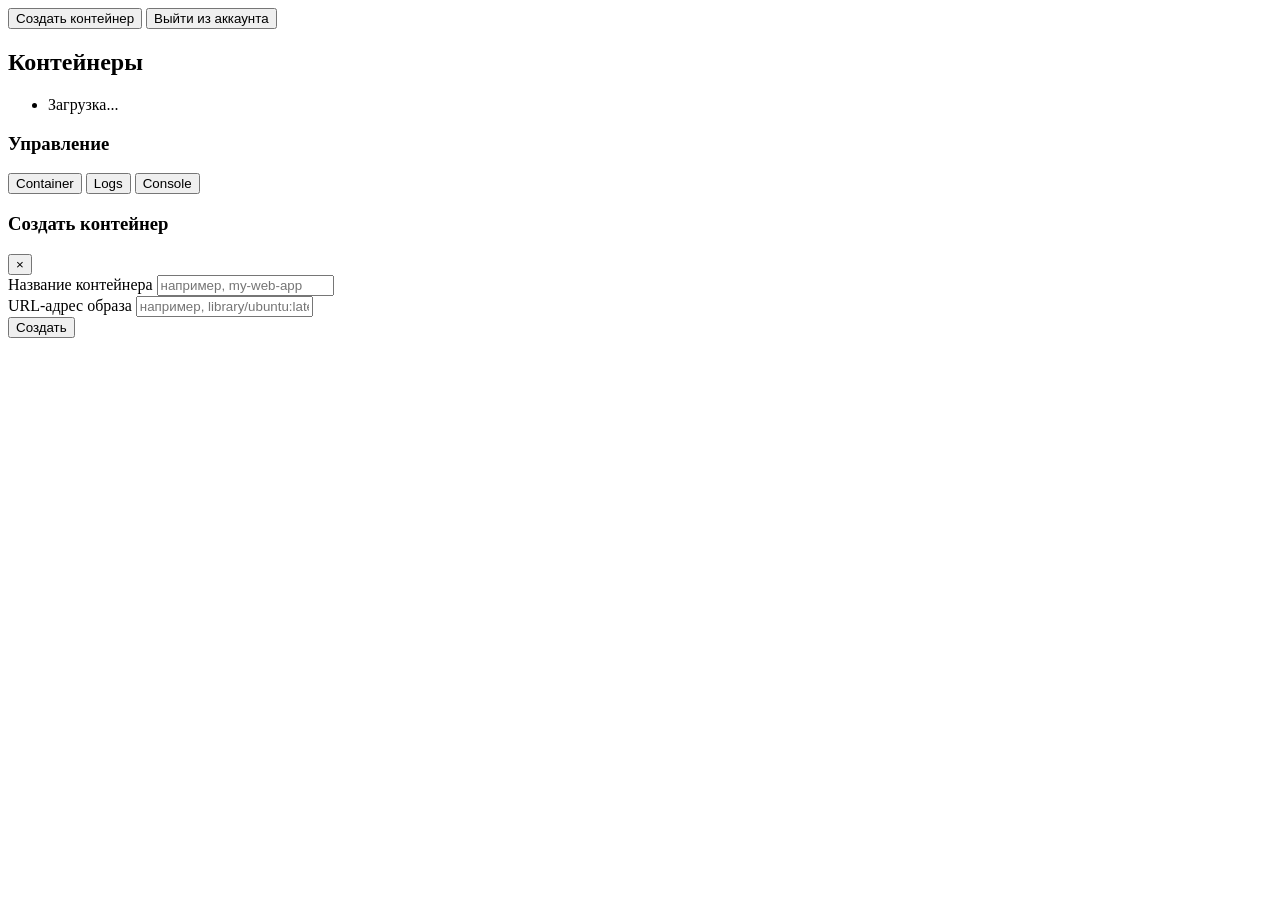
==== frontend/index.html @ e6f684a8 "qqqwww" ====
<!DOCTYPE html>
<html lang="ru">
<head>
    <meta charset="UTF-8">
    <title>Docker Controller</title>
    <link rel="stylesheet" href="/static/css/style.css">
    <link rel="icon" type="image/x-icon" href="/favicon.ico">
</head>
<body>

    <!-- Шапка сайта -->
    <header class="main-header">
        <button id="btn-create" class="btn btn-success">Создать контейнер</button>
        <button id="btn-logout" class="btn btn-danger">Выйти из аккаунта</button>
    </header>

    <!-- Основной контент -->
    <div class="main-layout">
        <!-- Левый столбец: Список контейнеров -->
        <aside class="sidebar">
            <h2>Контейнеры</h2>
            <ul id="containers-list" class="list-group">
                <!-- Сюда JavaScript добавит контейнеры -->
                <li class="loading">Загрузка...</li>
            </ul>
        </aside>

        <!-- Правый столбец: Кнопки управления (появляется при клике) -->
        <main id="control-panel" class="control-panel hidden">
            <h3 id="selected-container-title">Управление</h3>
            <div class="control-actions">
                <button id="btn-container" class="btn btn-primary">Container</button>
                <button id="btn-logs" class="btn btn-primary">Logs</button>
                <button id="btn-console" class="btn btn-primary">Console</button>
            </div>

        </main>
    </div>

    <!-- Модальное окно создания контейнера -->
    <div id="modal-create" class="modal-overlay hidden">
        <div class="modal-window">
            <div class="modal-header">
                <h3>Создать контейнер</h3>
                <button id="btn-modal-close" class="btn-close">&times;</button>
            </div>
            <div class="modal-body">
                <!-- Блок для имени контейнера -->
                <div class="form-group">
                    <label for="input-name">Название контейнера</label>
                    <input type="text" id="input-name" placeholder="например, my-web-app">
                </div>

                <!-- Блок для URL образа -->
                <div class="form-group">
                    <label for="input-url">URL-адрес образа</label>
                    <input type="text" id="input-url" placeholder="например, library/ubuntu:latest">
                </div>

                <!-- Блок вывода ошибки (только один) -->
                <div id="modal-error" class="error-message hidden"></div>
            </div>

            <div class="modal-footer">
                <button id="btn-modal-submit" class="btn btn-success">Создать</button>
            </div>
        </div>
    </div>

    <!-- Подключение логики -->
    <script src="/static/js/request.js"></script>
    <script src="/static/js/main.js"></script>
</body>
</html>
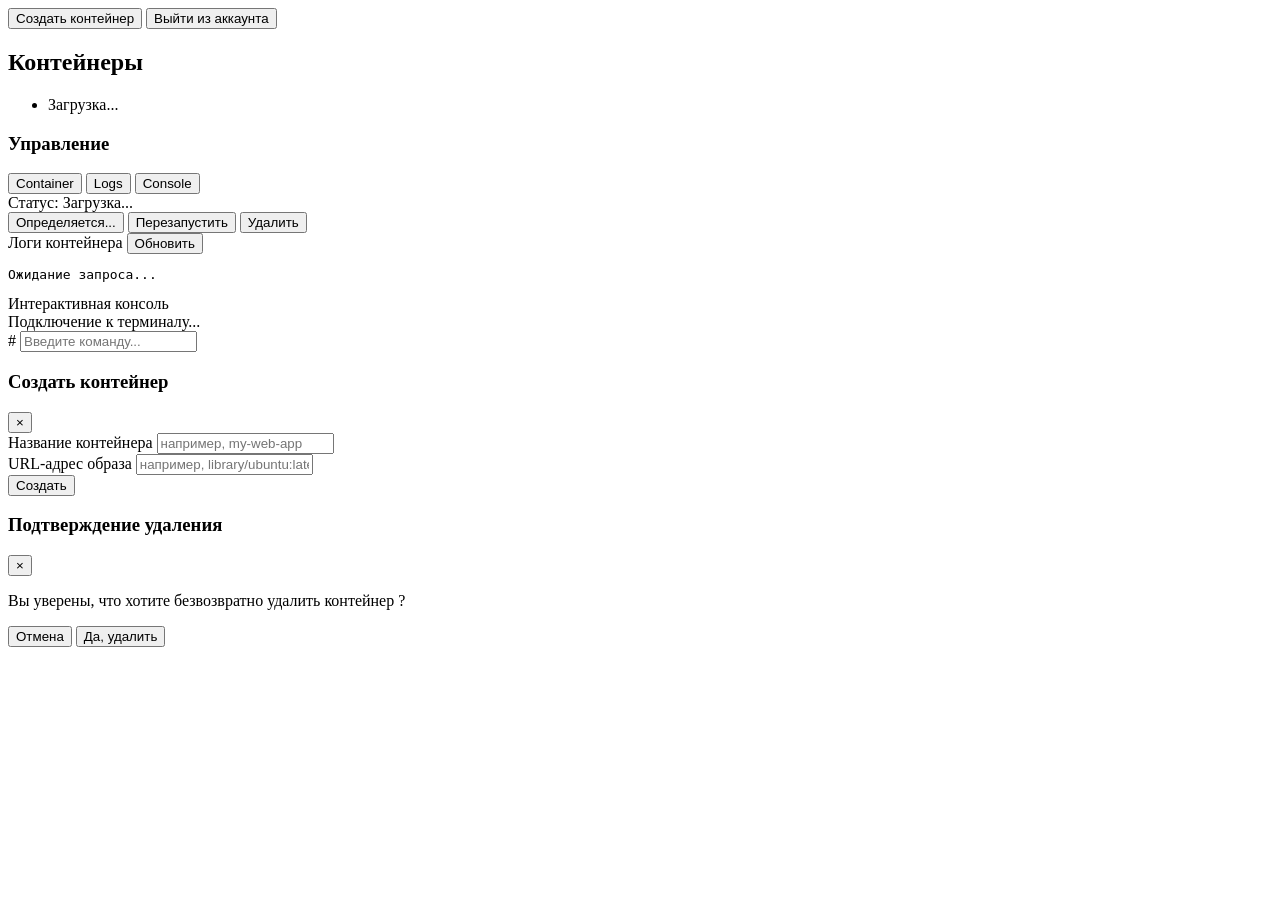
==== commit 68d73f01: "extended version" ====
--- a/frontend/index.html
+++ b/frontend/index.html
@@ -2,73 +2,122 @@
 <html lang="ru">
 <head>
     <meta charset="UTF-8">
+    <meta name="viewport" content="width=device-width, initial-scale=1.0">
     <title>Docker Controller</title>
     <link rel="stylesheet" href="/static/css/style.css">
     <link rel="icon" type="image/x-icon" href="/favicon.ico">
 </head>
 <body>
 
-    <!-- Шапка сайта -->
     <header class="main-header">
-        <button id="btn-create" class="btn btn-success">Создать контейнер</button>
-        <button id="btn-logout" class="btn btn-danger">Выйти из аккаунта</button>
+        <button id="btn-create" class="btn btn-success" type="button">Создать контейнер</button>
+        <button id="btn-logout" class="btn btn-danger" type="button">Выйти из аккаунта</button>
     </header>
 
-    <!-- Основной контент -->
     <div class="main-layout">
-        <!-- Левый столбец: Список контейнеров -->
         <aside class="sidebar">
             <h2>Контейнеры</h2>
             <ul id="containers-list" class="list-group">
-                <!-- Сюда JavaScript добавит контейнеры -->
                 <li class="loading">Загрузка...</li>
             </ul>
         </aside>
 
-        <!-- Правый столбец: Кнопки управления (появляется при клике) -->
-        <main id="control-panel" class="control-panel hidden">
+        <!-- ИСПРАВЛЕНО: Удален первый дублирующийся блок, оставлен только этот, полный -->
+        <main id="control-panel" class="control-panel hidden" aria-hidden="true">
             <h3 id="selected-container-title">Управление</h3>
-            <div class="control-actions">
-                <button id="btn-container" class="btn btn-primary">Container</button>
-                <button id="btn-logs" class="btn btn-primary">Logs</button>
-                <button id="btn-console" class="btn btn-primary">Console</button>
+            
+            <nav class="control-tabs">
+                <button id="btn-tab-container" class="btn btn-tab active" type="button">Container</button>
+                <button id="btn-tab-logs" class="btn btn-tab" type="button">Logs</button>
+                <button id="btn-tab-console" class="btn btn-tab" type="button">Console</button>
+            </nav>
+
+            <div class="tab-content">
+                <!-- 1. Панель управления контейнером -->
+                <section id="pane-container" class="pane">
+                    <div class="status-block">
+                        <span>Статус:</span>
+                        <span id="container-status" class="status-badge">Загрузка...</span>
+                    </div>
+                    <div class="action-zone">
+                        <button id="btn-action-toggle" class="btn" type="button">Определяется...</button>
+                        <button id="btn-action-restart" class="btn btn-warning" type="button">Перезапустить</button>
+                        <button id="btn-action-delete" class="btn btn-danger" type="button">Удалить</button>
+                    </div>
+                </section>
+
+                <!-- 2. Панель Логов -->
+                <section id="pane-logs" class="pane hidden" aria-hidden="true">
+                    <div class="terminal-header">
+                        <span>Логи контейнера</span>
+                        <button id="btn-refresh-logs" class="btn btn-secondary btn-sm" type="button">Обновить</button>
+                    </div>
+                    <pre id="logs-output" class="terminal-viewer">Ожидание запроса...</pre>
+                </section>
+
+                <!-- 3. Панель Консоли -->
+                <section id="pane-console" class="pane hidden" aria-hidden="true">
+                    <div class="terminal-header">Интерактивная консоль</div>
+                    <div class="terminal-viewer console-wrapper">
+                        <div id="console-output">Подключение к терминалу...</div>
+                        <div class="console-input-line">
+                            <span class="prompt">#</span>
+                            <input type="text" id="input-console" placeholder="Введите команду..." autocomplete="off">
+                        </div>
+                    </div>
+                </section>
             </div>
-
         </main>
     </div>
 
-    <!-- Модальное окно создания контейнера -->
-    <div id="modal-create" class="modal-overlay hidden">
-        <div class="modal-window">
-            <div class="modal-header">
-                <h3>Создать контейнер</h3>
-                <button id="btn-modal-close" class="btn-close">&times;</button>
-            </div>
+    <!-- Модальное окно: Создание -->
+    <div id="modal-create" class="modal-overlay hidden" role="dialog" aria-modal="true" aria-labelledby="modal-title" aria-hidden="true">
+        <section class="modal-window">
+            <header class="modal-header">
+                <h3 id="modal-title">Создать контейнер</h3>
+                <button id="btn-modal-close" class="btn-close" type="button" aria-label="Закрыть модальное окно">&times;</button>
+            </header>
+            
             <div class="modal-body">
-                <!-- Блок для имени контейнера -->
                 <div class="form-group">
                     <label for="input-name">Название контейнера</label>
-                    <input type="text" id="input-name" placeholder="например, my-web-app">
+                    <input type="text" id="input-name" placeholder="например, my-web-app" required>
                 </div>
 
-                <!-- Блок для URL образа -->
                 <div class="form-group">
                     <label for="input-url">URL-адрес образа</label>
-                    <input type="text" id="input-url" placeholder="например, library/ubuntu:latest">
+                    <input type="text" id="input-url" placeholder="например, library/ubuntu:latest" required>
                 </div>
 
-                <!-- Блок вывода ошибки (только один) -->
-                <div id="modal-error" class="error-message hidden"></div>
+                <div id="modal-error" class="error-message hidden" role="alert"></div>
             </div>
 
-            <div class="modal-footer">
-                <button id="btn-modal-submit" class="btn btn-success">Создать</button>
-            </div>
-        </div>
+            <footer class="modal-footer">
+                <button id="btn-modal-submit" class="btn btn-success" type="button">Создать</button>
+            </footer>
+        </section>
     </div>
 
-    <!-- Подключение логики -->
-    <script src="/static/js/request.js"></script>
-    <script src="/static/js/main.js"></script>
+    <!-- Модальное окно: Удаление -->
+    <div id="modal-delete" class="modal-overlay hidden" role="dialog" aria-modal="true" aria-labelledby="modal-delete-title" aria-hidden="true">
+        <section class="modal-window">
+            <header class="modal-header">
+                <h3 id="modal-delete-title">Подтверждение удаления</h3>
+                <!-- ИСПРАВЛЕНО: Изменено id с btn-delete-close на соответствие скрипту btn-delete-close -->
+                <button id="btn-delete-close" class="btn-close" type="button" aria-label="Отмена">&times;</button>
+            </header>
+            <div class="modal-body">
+                <p>Вы уверены, что хотите безвозвратно удалить контейнер <strong id="delete-container-name"></strong>?</p>
+                <div id="modal-delete-error" class="error-message hidden" role="alert"></div>
+            </div>
+            <footer class="modal-footer" style="gap: 10px;">
+                <button id="btn-delete-cancel" class="btn btn-secondary" type="button">Отмена</button>
+                <button id="btn-delete-confirm" class="btn btn-danger" type="button">Да, удалить</button>
+            </footer>
+        </section>
+    </div>
+
+    <script src="/static/js/request.js" defer></script>
+    <script src="/static/js/main.js" defer></script>
 </body>
 </html>
